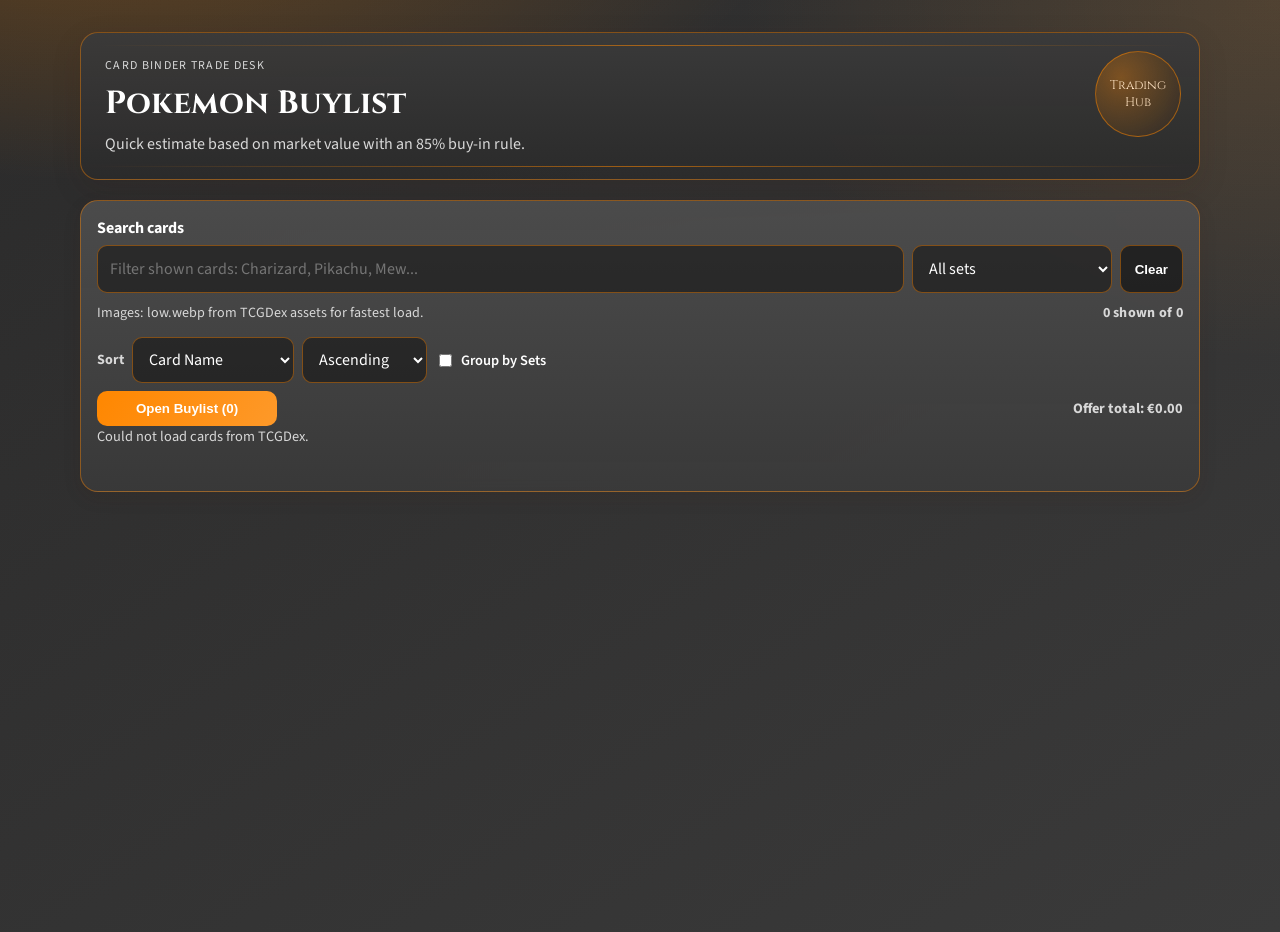
==== index.html @ 7fbfc80a "Push" ====
<!doctype html>
<html lang="en">
<head>
  <meta charset="UTF-8" />
  <meta name="viewport" content="width=device-width, initial-scale=1.0" />
  <title>Card Binder Buylist POC</title>
  <link rel="preconnect" href="https://assets.tcgdex.net" crossorigin>
  <link rel="preconnect" href="https://fonts.googleapis.com">
  <link rel="preconnect" href="https://fonts.gstatic.com" crossorigin>
  <link href="https://fonts.googleapis.com/css2?family=Cinzel:wght@500;700&family=Source+Sans+3:wght@400;600;700&display=swap" rel="stylesheet">
  <link rel="stylesheet" href="./styles.css" />
</head>
<body>
  <div class="grain"></div>
  <div class="buylist-shell" data-buylist-root data-vendor-email="vendor@example.com">
    <header class="hero">
      <p class="eyebrow">Card Binder Trade Desk</p>
      <h1>Pokemon Buylist</h1>
      <p class="hero-copy">
        Quick estimate based on market value with an 85% buy-in rule.
      </p>
      <div class="hero-seal" aria-hidden="true">Trading Hub</div>
    </header>

    <section class="panel search-panel">
      <label for="card-search" class="label">Search cards</label>
      <div class="search-row">
        <input id="card-search" type="text" placeholder="Filter shown cards: Charizard, Pikachu, Mew..." autocomplete="off" />
        <select id="set-filter" aria-label="Filter by set">
          <option value="">All sets</option>
        </select>
        <button id="clear-search" type="button" class="ghost">Clear</button>
      </div>
      <div class="row-inline">
        <p class="hint">Images: low.webp from TCGDex assets for fastest load.</p>
        <p id="catalog-count" class="hint count">0 shown of 0</p>
      </div>
      <div class="sort-row">
        <label for="sort-field" class="sr-label">Sort</label>
        <select id="sort-field" aria-label="Sort field">
          <option value="name">Card Name</option>
          <option value="dex">Pokedex Number</option>
          <option value="price">Price</option>
          <option value="set">Set Name</option>
        </select>
        <select id="sort-direction" aria-label="Sort direction">
          <option value="asc">Ascending</option>
          <option value="desc">Descending</option>
        </select>
        <label class="group-toggle" for="group-by-set">
          <input id="group-by-set" type="checkbox" />
          Group by Sets
        </label>
      </div>
      <div class="action-row">
        <button id="open-cart" type="button" class="open-cart-btn">Open Buylist (0)</button>
        <span id="quick-offer" class="quick-offer">Offer total: €0.00</span>
      </div>
      <div id="search-status" class="status" aria-live="polite"></div>
      <div id="search-results" class="results-shell" aria-live="polite"></div>
      <div id="results-sentinel" class="results-sentinel" aria-hidden="true"></div>
    </section>
  </div>

  <div id="cart-overlay" class="cart-overlay hidden"></div>
  <aside id="cart-drawer" class="cart-drawer hidden" aria-hidden="true">
    <section class="panel basket-panel">
      <div class="basket-head">
        <h2>Buylist Basket</h2>
        <div class="basket-head-actions">
          <button id="reset-basket" type="button" class="ghost">Reset</button>
          <button id="close-cart" type="button" class="ghost">Close</button>
        </div>
      </div>
      <ul id="basket-items" class="basket-items"></ul>
      <div class="summary">
        <div><span>Estimated Market</span><strong id="sum-market">€0.00</strong></div>
        <div><span>Offer (85%)</span><strong id="sum-offer">€0.00</strong></div>
      </div>
      <div class="email-panel">
        <label for="seller-name">Seller Name</label>
        <input id="seller-name" type="text" placeholder="Full name" />
        <label for="seller-email">Seller Email</label>
        <input id="seller-email" type="email" placeholder="seller@example.com" />
        <label for="offer-spec">Specification</label>
        <textarea id="offer-spec" rows="4" placeholder="Condition notes, shipping details, preferred payout, etc."></textarea>
      </div>
      <button id="submit-buylist" class="submit-btn" type="button">Generate POC Request</button>
      <button id="send-offer-email" class="submit-btn secondary" type="button">Draft Offer Email</button>
      <p id="vendor-email-note" class="hint"></p>
    </section>
  </aside>

  <template id="result-item-template">
    <li class="result-item">
      <div class="result-media">
        <img class="result-image" alt="" loading="lazy" />
        <div class="price-row">
          <span class="market"></span>
          <span class="offer"></span>
        </div>
      </div>
      <div class="result-main">
        <h3 class="result-title"></h3>
        <p class="result-meta"></p>
      </div>
      <button class="add-btn" type="button">Add</button>
    </li>
  </template>

  <script src="./app.js"></script>
</body>
</html>
---- styles.css ----
:root {
  --bg-a: #2b2b2b;
  --bg-b: #3a3a3a;
  --ink: #ffffff;
  --accent: #ff8700;
  --accent-2: #fe9929;
  --panel: rgba(58, 58, 58, 0.92);
  --line: rgba(255, 135, 0, 0.42);
  --good: #1f6a3b;
  --muted: #d8d8d8;
}

* {
  box-sizing: border-box;
}

body {
  margin: 0;
  font-family: "Source Sans 3", sans-serif;
  color: var(--ink);
  background:
    radial-gradient(1200px 500px at 10% -10%, rgba(255, 135, 0, 0.26), transparent 55%),
    radial-gradient(900px 600px at 100% 0%, rgba(255, 159, 51, 0.15), transparent 60%),
    linear-gradient(145deg, var(--bg-a), var(--bg-b));
  min-height: 100vh;
}

.grain {
  position: fixed;
  inset: 0;
  pointer-events: none;
  opacity: 0.28;
  background-image:
    radial-gradient(rgba(94, 56, 34, 0.12) 0.6px, transparent 0.6px),
    radial-gradient(rgba(94, 56, 34, 0.1) 0.4px, transparent 0.4px);
  background-size: 3px 3px, 5px 5px;
  background-position: 0 0, 1px 2px;
}

.buylist-shell {
  position: relative;
  width: min(1120px, 92vw);
  margin: 32px auto;
  display: grid;
  grid-template-columns: 1fr;
  gap: 20px;
}

.hero {
  position: relative;
  grid-column: 1 / -1;
  border: 1px solid var(--line);
  padding: 24px;
  border-radius: 18px;
  background:
    linear-gradient(180deg, rgba(58, 58, 58, 0.96), rgba(43, 43, 43, 0.94));
  box-shadow: 0 10px 30px rgba(53, 26, 12, 0.13);
}

.hero::before,
.hero::after {
  content: "";
  position: absolute;
  height: 1px;
  left: 18px;
  right: 18px;
  background: linear-gradient(90deg, transparent, rgba(255, 135, 0, 0.55), transparent);
}

.hero::before {
  top: 12px;
}

.hero::after {
  bottom: 12px;
}

.eyebrow {
  margin: 0;
  text-transform: uppercase;
  letter-spacing: 0.11em;
  color: var(--muted);
  font-size: 0.75rem;
}

h1, h2 {
  font-family: "Cinzel", serif;
  margin: 8px 0;
}

.hero-copy {
  margin: 0;
  color: var(--muted);
  max-width: 62ch;
}

.hero-seal {
  position: absolute;
  top: 18px;
  right: 18px;
  width: 86px;
  height: 86px;
  display: grid;
  place-items: center;
  border-radius: 50%;
  border: 1px solid rgba(255, 135, 0, 0.5);
  color: #ffe4c4;
  font-family: "Cinzel", serif;
  font-size: 0.78rem;
  text-align: center;
  background: radial-gradient(circle at 30% 30%, rgba(255, 135, 0, 0.35), rgba(43, 43, 43, 0.9));
}

.panel {
  border: 1px solid var(--line);
  border-radius: 18px;
  padding: 16px;
  background:
    linear-gradient(180deg, rgba(78, 78, 78, 0.92), rgba(58, 58, 58, 0.9));
  backdrop-filter: blur(6px);
  box-shadow: 0 6px 18px rgba(65, 31, 14, 0.1);
}

.label {
  display: block;
  font-weight: 700;
  margin-bottom: 6px;
}

.search-row {
  display: flex;
  gap: 8px;
  flex-wrap: wrap;
}

.row-inline {
  display: flex;
  justify-content: space-between;
  align-items: center;
  gap: 8px;
}

.sort-row {
  display: flex;
  flex-wrap: wrap;
  gap: 8px;
  align-items: center;
  margin-top: 8px;
}

.sort-row select {
  border: 1px solid var(--line);
  border-radius: 10px;
  font: inherit;
  padding: 10px 12px;
  background: rgba(25, 25, 25, 0.62);
  color: var(--ink);
}

.sr-label {
  font-size: 0.88rem;
  color: var(--muted);
  font-weight: 700;
}

.group-toggle {
  display: inline-flex;
  align-items: center;
  gap: 6px;
  color: var(--ink);
  font-weight: 600;
  font-size: 0.9rem;
}

.group-toggle input {
  width: auto;
}

.action-row {
  display: flex;
  justify-content: space-between;
  align-items: center;
  gap: 10px;
  margin-top: 8px;
}

input {
  width: 100%;
  border: 1px solid var(--line);
  border-radius: 10px;
  font: inherit;
  padding: 11px 12px;
  color: var(--ink);
  background: rgba(25, 25, 25, 0.62);
}

#card-search {
  flex: 1 1 360px;
}

#set-filter {
  min-width: 200px;
  border: 1px solid var(--line);
  border-radius: 10px;
  font: inherit;
  padding: 11px 12px;
  background: rgba(25, 25, 25, 0.62);
  color: var(--ink);
}

button {
  border: 0;
  border-radius: 10px;
  padding: 10px 14px;
  font-weight: 700;
  cursor: pointer;
  color: #fff;
  background: linear-gradient(120deg, var(--accent), var(--accent-2));
}

button.secondary {
  background: linear-gradient(120deg, #4e4e4e, #2b2b2b);
}

.open-cart-btn {
  min-width: 180px;
}

.quick-offer {
  font-size: 0.9rem;
  color: var(--muted);
  font-weight: 700;
}

button:hover {
  filter: brightness(1.06);
}

.hint {
  margin: 10px 0 6px;
  color: var(--muted);
  font-size: 0.88rem;
}

.count {
  font-weight: 700;
  letter-spacing: 0.02em;
}

.status {
  min-height: 20px;
  font-size: 0.9rem;
  color: var(--muted);
}

.results-grid,
.basket-items {
  list-style: none;
  padding: 0;
  margin: 10px 0 0;
  display: grid;
  gap: 10px;
}

.results-grid {
  grid-template-columns: repeat(auto-fill, minmax(185px, 1fr));
  gap: 12px;
}

.results-shell {
  margin-top: 10px;
}

.results-sentinel {
  height: 18px;
}

.set-group {
  margin-top: 16px;
}

.set-group:first-child {
  margin-top: 10px;
}

.set-group-title {
  margin: 0 0 8px;
  font-family: "Cinzel", serif;
  font-size: 1rem;
  color: var(--accent);
}

.result-item {
  display: flex;
  flex-direction: column;
  gap: 8px;
  border: 1px solid var(--line);
  border-radius: 14px;
  padding: 10px;
  background: rgba(68, 68, 68, 0.86);
  transition: transform 120ms ease, box-shadow 120ms ease;
}

.result-item:hover {
  transform: translateY(-1px);
  box-shadow: 0 8px 14px rgba(63, 31, 14, 0.12);
}

.result-image {
  width: 100%;
  height: 220px;
  object-fit: contain;
  border-radius: 8px;
  border: 1px solid var(--line);
  background: rgba(33, 33, 33, 0.8);
}

.result-media {
  position: relative;
}

.result-title {
  margin: 0;
  font-size: 0.96rem;
  line-height: 1.2;
}

.result-meta {
  margin: 2px 0 8px;
  color: var(--muted);
  font-size: 0.8rem;
  min-height: 30px;
}

.price-row {
  position: absolute;
  left: 8px;
  right: 8px;
  bottom: 8px;
  display: grid;
  gap: 6px;
  font-size: 0.78rem;
}

.market,
.offer {
  display: inline-block;
  padding: 5px 8px;
  border-radius: 999px;
  width: fit-content;
  background: rgba(24, 24, 24, 0.84);
  color: #ffeed8;
  backdrop-filter: blur(3px);
}

.offer {
  color: #bff3cb;
  font-weight: 700;
}

.add-btn {
  width: 100%;
  margin-top: auto;
}

.result-main {
  width: 100%;
}

.basket-head {
  display: flex;
  justify-content: space-between;
  align-items: center;
}

.basket-head-actions {
  display: flex;
  gap: 8px;
}

.cart-overlay {
  position: fixed;
  inset: 0;
  z-index: 20;
  background: rgba(26, 16, 11, 0.4);
  backdrop-filter: blur(2px);
}

.cart-drawer {
  position: fixed;
  right: 0;
  top: 0;
  bottom: 0;
  z-index: 30;
  width: min(520px, 94vw);
  padding: 18px;
  overflow-y: auto;
  background: linear-gradient(180deg, rgba(58, 58, 58, 0.98), rgba(43, 43, 43, 0.98));
  border-left: 1px solid var(--line);
  box-shadow: -12px 0 24px rgba(0, 0, 0, 0.18);
}

.hidden {
  display: none;
}

.ghost {
  color: var(--ink);
  background: rgba(22, 22, 22, 0.75);
  border: 1px solid var(--line);
}

.basket-item {
  display: grid;
  grid-template-columns: 1fr auto auto;
  gap: 8px;
  align-items: center;
  border: 1px solid var(--line);
  border-radius: 12px;
  padding: 10px;
  background: rgba(68, 68, 68, 0.86);
}

.qty {
  width: 72px;
}

.summary {
  border-top: 1px dashed var(--line);
  margin-top: 10px;
  padding-top: 10px;
  display: grid;
  gap: 6px;
}

.email-panel {
  margin-top: 12px;
  display: grid;
  gap: 6px;
}

.email-panel label {
  font-size: 0.84rem;
  color: var(--muted);
  font-weight: 700;
}

.email-panel textarea {
  width: 100%;
  border: 1px solid var(--line);
  border-radius: 10px;
  font: inherit;
  padding: 11px 12px;
  color: var(--ink);
  background: rgba(25, 25, 25, 0.62);
  resize: vertical;
}

.summary > div {
  display: flex;
  justify-content: space-between;
}

.submit-btn {
  margin-top: 12px;
  width: 100%;
  font-size: 0.98rem;
  padding-block: 12px;
  background: linear-gradient(120deg, #bd7b21, var(--accent));
}

.payload {
  margin-top: 10px;
  padding: 10px;
  border-radius: 10px;
  border: 1px solid var(--line);
  background: rgba(37, 20, 14, 0.88);
  color: #ffe6b5;
  min-height: 80px;
  font-size: 0.84rem;
  overflow: auto;
}

@media (max-width: 920px) {
  .buylist-shell {
    grid-template-columns: 1fr;
    margin: 16px auto;
  }

  .hero,
  .panel {
    border-radius: 14px;
  }

  .hero-seal {
    position: static;
    margin-top: 10px;
  }

  .result-item {
    padding: 8px;
  }

  .results-grid {
    grid-template-columns: repeat(auto-fill, minmax(150px, 1fr));
  }

  .result-image {
    height: 180px;
  }

  .action-row,
  .row-inline,
  .sort-row {
    align-items: flex-start;
    flex-direction: column;
  }

  #set-filter,
  .open-cart-btn {
    width: 100%;
  }

  .add-btn {
    width: 100%;
  }
}
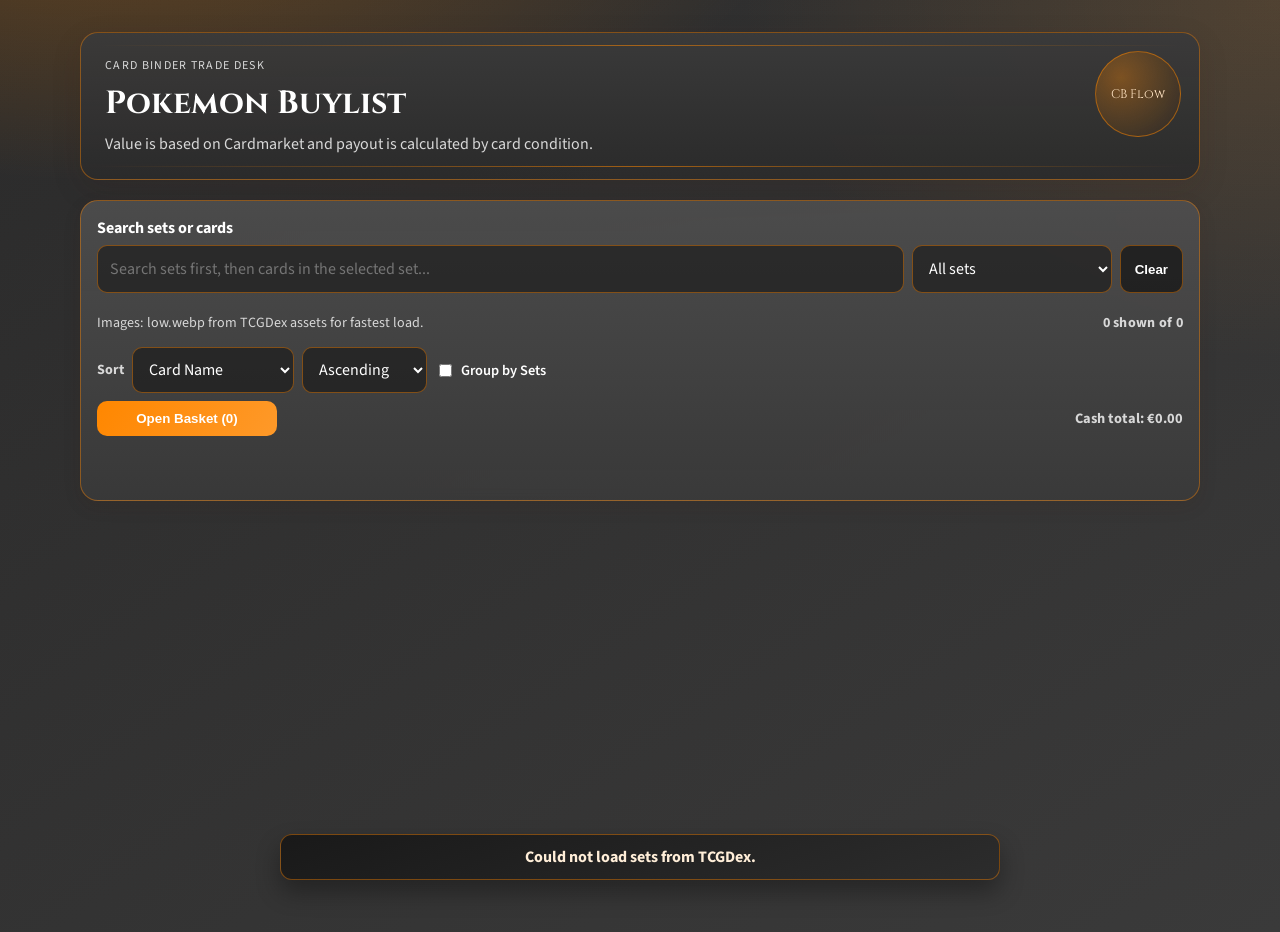
==== commit c946a1d9: "UI Update and new workflow" ====
--- a/index.html
+++ b/index.html
@@ -8,7 +8,7 @@
   <link rel="preconnect" href="https://fonts.googleapis.com">
   <link rel="preconnect" href="https://fonts.gstatic.com" crossorigin>
   <link href="https://fonts.googleapis.com/css2?family=Cinzel:wght@500;700&family=Source+Sans+3:wght@400;600;700&display=swap" rel="stylesheet">
-  <link rel="stylesheet" href="./styles.css" />
+  <link rel="stylesheet" href="./assets/css/styles.css" />
 </head>
 <body>
   <div class="grain"></div>
@@ -17,20 +17,22 @@
       <p class="eyebrow">Card Binder Trade Desk</p>
       <h1>Pokemon Buylist</h1>
       <p class="hero-copy">
-        Quick estimate based on market value with an 85% buy-in rule.
+        Value is based on Cardmarket and payout is calculated by card condition.
       </p>
-      <div class="hero-seal" aria-hidden="true">Trading Hub</div>
+      <div class="hero-seal" aria-hidden="true">CB Flow</div>
     </header>
 
     <section class="panel search-panel">
-      <label for="card-search" class="label">Search cards</label>
+      <label for="card-search" class="label">Search sets or cards</label>
       <div class="search-row">
-        <input id="card-search" type="text" placeholder="Filter shown cards: Charizard, Pikachu, Mew..." autocomplete="off" />
+        <input id="card-search" type="text" placeholder="Search sets first, then cards in the selected set..." autocomplete="off" />
         <select id="set-filter" aria-label="Filter by set">
           <option value="">All sets</option>
         </select>
         <button id="clear-search" type="button" class="ghost">Clear</button>
+        <button id="change-set" type="button" class="ghost hidden">Back to Sets</button>
       </div>
+      <div id="set-grid" class="set-grid" aria-live="polite"></div>
       <div class="row-inline">
         <p class="hint">Images: low.webp from TCGDex assets for fastest load.</p>
         <p id="catalog-count" class="hint count">0 shown of 0</p>
@@ -53,10 +55,28 @@
         </label>
       </div>
       <div class="action-row">
-        <button id="open-cart" type="button" class="open-cart-btn">Open Buylist (0)</button>
-        <span id="quick-offer" class="quick-offer">Offer total: €0.00</span>
+        <button id="open-cart" type="button" class="open-cart-btn">Open Basket (0)</button>
+        <span id="quick-offer" class="quick-offer">Cash total: €0.00</span>
       </div>
       <div id="search-status" class="status" aria-live="polite"></div>
+      <div id="loading-visual" class="loading-visual hidden" aria-live="polite" aria-busy="false">
+        <div class="loading-head">
+          <span class="loading-spinner" aria-hidden="true"></span>
+          <strong id="loading-label">Loading catalog...</strong>
+          <span id="loading-percent" class="loading-percent">0%</span>
+        </div>
+        <div class="loading-track" role="progressbar" aria-valuemin="0" aria-valuemax="100" aria-valuenow="0">
+          <div id="loading-bar" class="loading-bar"></div>
+        </div>
+        <div class="loading-skeleton-grid" aria-hidden="true">
+          <div class="loading-skeleton-card"></div>
+          <div class="loading-skeleton-card"></div>
+          <div class="loading-skeleton-card"></div>
+          <div class="loading-skeleton-card"></div>
+          <div class="loading-skeleton-card"></div>
+          <div class="loading-skeleton-card"></div>
+        </div>
+      </div>
       <div id="search-results" class="results-shell" aria-live="polite"></div>
       <div id="results-sentinel" class="results-sentinel" aria-hidden="true"></div>
     </section>
@@ -66,7 +86,7 @@
   <aside id="cart-drawer" class="cart-drawer hidden" aria-hidden="true">
     <section class="panel basket-panel">
       <div class="basket-head">
-        <h2>Buylist Basket</h2>
+        <h2>Purchase Basket</h2>
         <div class="basket-head-actions">
           <button id="reset-basket" type="button" class="ghost">Reset</button>
           <button id="close-cart" type="button" class="ghost">Close</button>
@@ -74,19 +94,23 @@
       </div>
       <ul id="basket-items" class="basket-items"></ul>
       <div class="summary">
-        <div><span>Estimated Market</span><strong id="sum-market">€0.00</strong></div>
-        <div><span>Offer (85%)</span><strong id="sum-offer">€0.00</strong></div>
+        <div><span>Estimated market value</span><strong id="sum-market">€0.00</strong></div>
+        <div><span>Condition-adjusted value</span><strong id="sum-value">€0.00</strong></div>
+        <div><span>Cash payout</span><strong id="sum-cash">€0.00</strong></div>
+        <div><span>Store credit payout</span><strong id="sum-credit">€0.00</strong></div>
       </div>
       <div class="email-panel">
-        <label for="seller-name">Seller Name</label>
+        <label for="seller-name">Customer Name</label>
         <input id="seller-name" type="text" placeholder="Full name" />
-        <label for="seller-email">Seller Email</label>
-        <input id="seller-email" type="email" placeholder="seller@example.com" />
+        <label for="seller-email">Customer Email</label>
+        <input id="seller-email" type="email" placeholder="customer@example.com" />
+        <p id="photo-requirement-note" class="hint">Upload photos directly on each basket card worth €5 or more.</p>
         <label for="offer-spec">Specification</label>
-        <textarea id="offer-spec" rows="4" placeholder="Condition notes, shipping details, preferred payout, etc."></textarea>
+        <textarea id="offer-spec" rows="4" placeholder="Condition notes, shipping details, payout preference, etc."></textarea>
       </div>
-      <button id="submit-buylist" class="submit-btn" type="button">Generate POC Request</button>
-      <button id="send-offer-email" class="submit-btn secondary" type="button">Draft Offer Email</button>
+      <div class="email-actions">
+        <button id="send-offer-email" class="submit-btn" type="button">Send Purchase Request to CB</button>
+      </div>
       <p id="vendor-email-note" class="hint"></p>
     </section>
   </aside>
@@ -108,6 +132,9 @@
     </li>
   </template>
 
-  <script src="./app.js"></script>
+  <script src="./assets/js/core/catalog-helpers.js"></script>
+  <script src="./assets/js/core/pricing.js"></script>
+  <script src="./assets/js/ui/basket-ui.js"></script>
+  <script src="./assets/js/app.js"></script>
 </body>
 </html>
--- a/assets/css/styles.css
+++ b/assets/css/styles.css
@@ -0,0 +1,845 @@
+:root {
+  --bg-a: #2b2b2b;
+  --bg-b: #3a3a3a;
+  --ink: #ffffff;
+  --accent: #ff8700;
+  --accent-2: #fe9929;
+  --panel: rgba(58, 58, 58, 0.92);
+  --line: rgba(255, 135, 0, 0.42);
+  --good: #1f6a3b;
+  --muted: #d8d8d8;
+}
+
+* {
+  box-sizing: border-box;
+}
+
+body {
+  margin: 0;
+  font-family: "Source Sans 3", sans-serif;
+  color: var(--ink);
+  background:
+    radial-gradient(1200px 500px at 10% -10%, rgba(255, 135, 0, 0.26), transparent 55%),
+    radial-gradient(900px 600px at 100% 0%, rgba(255, 159, 51, 0.15), transparent 60%),
+    linear-gradient(145deg, var(--bg-a), var(--bg-b));
+  min-height: 100vh;
+}
+
+.grain {
+  position: fixed;
+  inset: 0;
+  pointer-events: none;
+  opacity: 0.28;
+  background-image:
+    radial-gradient(rgba(94, 56, 34, 0.12) 0.6px, transparent 0.6px),
+    radial-gradient(rgba(94, 56, 34, 0.1) 0.4px, transparent 0.4px);
+  background-size: 3px 3px, 5px 5px;
+  background-position: 0 0, 1px 2px;
+}
+
+.buylist-shell {
+  position: relative;
+  width: min(1120px, 92vw);
+  margin: 32px auto;
+  display: grid;
+  grid-template-columns: 1fr;
+  gap: 20px;
+}
+
+.hero {
+  position: relative;
+  grid-column: 1 / -1;
+  border: 1px solid var(--line);
+  padding: 24px;
+  border-radius: 18px;
+  background:
+    linear-gradient(180deg, rgba(58, 58, 58, 0.96), rgba(43, 43, 43, 0.94));
+  box-shadow: 0 10px 30px rgba(53, 26, 12, 0.13);
+}
+
+.hero::before,
+.hero::after {
+  content: "";
+  position: absolute;
+  height: 1px;
+  left: 18px;
+  right: 18px;
+  background: linear-gradient(90deg, transparent, rgba(255, 135, 0, 0.55), transparent);
+}
+
+.hero::before {
+  top: 12px;
+}
+
+.hero::after {
+  bottom: 12px;
+}
+
+.eyebrow {
+  margin: 0;
+  text-transform: uppercase;
+  letter-spacing: 0.11em;
+  color: var(--muted);
+  font-size: 0.75rem;
+}
+
+h1, h2 {
+  font-family: "Cinzel", serif;
+  margin: 8px 0;
+}
+
+.hero-copy {
+  margin: 0;
+  color: var(--muted);
+  max-width: 62ch;
+}
+
+.hero-seal {
+  position: absolute;
+  top: 18px;
+  right: 18px;
+  width: 86px;
+  height: 86px;
+  display: grid;
+  place-items: center;
+  border-radius: 50%;
+  border: 1px solid rgba(255, 135, 0, 0.5);
+  color: #ffe4c4;
+  font-family: "Cinzel", serif;
+  font-size: 0.78rem;
+  text-align: center;
+  background: radial-gradient(circle at 30% 30%, rgba(255, 135, 0, 0.35), rgba(43, 43, 43, 0.9));
+}
+
+.panel {
+  border: 1px solid var(--line);
+  border-radius: 18px;
+  padding: 16px;
+  background:
+    linear-gradient(180deg, rgba(78, 78, 78, 0.92), rgba(58, 58, 58, 0.9));
+  backdrop-filter: blur(6px);
+  box-shadow: 0 6px 18px rgba(65, 31, 14, 0.1);
+}
+
+.label {
+  display: block;
+  font-weight: 700;
+  margin-bottom: 6px;
+}
+
+.search-row {
+  display: flex;
+  gap: 8px;
+  flex-wrap: wrap;
+}
+
+.set-grid {
+  margin-top: 10px;
+  display: grid;
+  grid-template-columns: repeat(auto-fill, minmax(180px, 1fr));
+  gap: 8px;
+}
+
+.set-grid-empty {
+  margin: 0;
+  grid-column: 1 / -1;
+  color: var(--muted);
+  font-size: 0.88rem;
+}
+
+.set-tile {
+  display: grid;
+  gap: 2px;
+  text-align: left;
+  padding: 10px;
+  border-radius: 12px;
+  border: 1px solid var(--line);
+  background: linear-gradient(160deg, rgba(31, 31, 31, 0.9), rgba(49, 49, 49, 0.9));
+}
+
+.set-tile-media {
+  width: 40px;
+  height: 40px;
+  display: grid;
+  place-items: center;
+  border-radius: 10px;
+  border: 1px solid rgba(255, 255, 255, 0.14);
+  background: rgba(20, 20, 20, 0.7);
+  margin-bottom: 4px;
+}
+
+.set-tile-symbol {
+  width: 28px;
+  height: 28px;
+  object-fit: contain;
+}
+
+.set-tile-fallback {
+  width: 28px;
+  height: 28px;
+  border-radius: 8px;
+  display: grid;
+  place-items: center;
+  font-size: 0.74rem;
+  font-weight: 800;
+  color: #ffd5a2;
+  background: rgba(255, 135, 0, 0.24);
+}
+
+.set-tile strong {
+  font-size: 0.9rem;
+  line-height: 1.2;
+}
+
+.set-tile small {
+  color: var(--muted);
+  font-size: 0.75rem;
+  letter-spacing: 0.02em;
+}
+
+.set-tile.active {
+  border-color: rgba(255, 176, 90, 0.8);
+  box-shadow: 0 0 0 1px rgba(255, 176, 90, 0.4), inset 0 0 0 1px rgba(255, 176, 90, 0.3);
+  background: linear-gradient(160deg, rgba(68, 42, 15, 0.95), rgba(80, 52, 24, 0.92));
+}
+
+.row-inline {
+  display: flex;
+  justify-content: space-between;
+  align-items: center;
+  gap: 8px;
+}
+
+.sort-row {
+  display: flex;
+  flex-wrap: wrap;
+  gap: 8px;
+  align-items: center;
+  margin-top: 8px;
+}
+
+.sort-row select {
+  border: 1px solid var(--line);
+  border-radius: 10px;
+  font: inherit;
+  padding: 10px 12px;
+  background: rgba(25, 25, 25, 0.62);
+  color: var(--ink);
+}
+
+.sr-label {
+  font-size: 0.88rem;
+  color: var(--muted);
+  font-weight: 700;
+}
+
+.group-toggle {
+  display: inline-flex;
+  align-items: center;
+  gap: 6px;
+  color: var(--ink);
+  font-weight: 600;
+  font-size: 0.9rem;
+}
+
+.group-toggle input {
+  width: auto;
+}
+
+.action-row {
+  display: flex;
+  justify-content: space-between;
+  align-items: center;
+  gap: 10px;
+  margin-top: 8px;
+}
+
+input {
+  width: 100%;
+  border: 1px solid var(--line);
+  border-radius: 10px;
+  font: inherit;
+  padding: 11px 12px;
+  color: var(--ink);
+  background: rgba(25, 25, 25, 0.62);
+}
+
+#card-search {
+  flex: 1 1 360px;
+}
+
+#set-filter {
+  min-width: 200px;
+  border: 1px solid var(--line);
+  border-radius: 10px;
+  font: inherit;
+  padding: 11px 12px;
+  background: rgba(25, 25, 25, 0.62);
+  color: var(--ink);
+}
+
+button {
+  border: 0;
+  border-radius: 10px;
+  padding: 10px 14px;
+  font-weight: 700;
+  cursor: pointer;
+  color: #fff;
+  background: linear-gradient(120deg, var(--accent), var(--accent-2));
+}
+
+button.secondary {
+  background: linear-gradient(120deg, #4e4e4e, #2b2b2b);
+}
+
+.open-cart-btn {
+  min-width: 180px;
+}
+
+.quick-offer {
+  font-size: 0.9rem;
+  color: var(--muted);
+  font-weight: 700;
+}
+
+button:hover {
+  filter: brightness(1.06);
+}
+
+.hint {
+  margin: 10px 0 6px;
+  color: var(--muted);
+  font-size: 0.88rem;
+}
+
+.count {
+  font-weight: 700;
+  letter-spacing: 0.02em;
+}
+
+.status {
+  min-height: 20px;
+  font-size: 0.9rem;
+  color: var(--muted);
+}
+
+.status-toast {
+  position: fixed;
+  left: 50%;
+  bottom: 20px;
+  z-index: 80;
+  transform: translate(-50%, 16px);
+  width: min(720px, calc(100vw - 24px));
+  padding: 11px 14px;
+  border: 1px solid var(--line);
+  border-radius: 12px;
+  background: linear-gradient(160deg, rgba(24, 24, 24, 0.96), rgba(44, 44, 44, 0.96));
+  color: #ffeed8;
+  box-shadow: 0 12px 24px rgba(0, 0, 0, 0.32);
+  font-weight: 700;
+  text-align: center;
+  opacity: 0;
+  transition: opacity 160ms ease, transform 160ms ease;
+  pointer-events: none;
+}
+
+.status-toast.visible {
+  opacity: 1;
+  transform: translate(-50%, 0);
+}
+
+.loading-visual {
+  margin-top: 10px;
+  padding: 12px;
+  border: 1px solid var(--line);
+  border-radius: 12px;
+  background: rgba(32, 32, 32, 0.72);
+}
+
+.loading-head {
+  display: grid;
+  grid-template-columns: auto 1fr auto;
+  align-items: center;
+  gap: 10px;
+  font-size: 0.9rem;
+  color: var(--muted);
+}
+
+.loading-spinner {
+  width: 14px;
+  height: 14px;
+  border-radius: 50%;
+  border: 2px solid rgba(255, 135, 0, 0.25);
+  border-top-color: var(--accent);
+  animation: spin-loader 800ms linear infinite;
+}
+
+.loading-percent {
+  font-weight: 700;
+  color: #ffeed8;
+  min-width: 40px;
+  text-align: right;
+}
+
+.loading-track {
+  margin-top: 8px;
+  height: 8px;
+  border-radius: 999px;
+  overflow: hidden;
+  background: rgba(255, 255, 255, 0.09);
+}
+
+.loading-bar {
+  width: 0%;
+  height: 100%;
+  background: linear-gradient(120deg, var(--accent), var(--accent-2));
+  transition: width 220ms ease;
+}
+
+.loading-skeleton-grid {
+  margin-top: 12px;
+  display: grid;
+  grid-template-columns: repeat(auto-fill, minmax(160px, 1fr));
+  gap: 10px;
+}
+
+.loading-skeleton-card {
+  height: 182px;
+  border-radius: 12px;
+  border: 1px solid rgba(255, 255, 255, 0.08);
+  background:
+    linear-gradient(110deg, rgba(255, 255, 255, 0.05) 8%, rgba(255, 255, 255, 0.14) 18%, rgba(255, 255, 255, 0.05) 33%),
+    rgba(60, 60, 60, 0.62);
+  background-size: 250% 100%;
+  animation: shimmer-loader 1.35s linear infinite;
+}
+
+.results-shell.loading-active {
+  opacity: 0.4;
+}
+
+@keyframes spin-loader {
+  to {
+    transform: rotate(360deg);
+  }
+}
+
+@keyframes shimmer-loader {
+  to {
+    background-position-x: -250%;
+  }
+}
+
+.results-grid,
+.basket-items {
+  list-style: none;
+  padding: 0;
+  margin: 10px 0 0;
+  display: grid;
+  gap: 10px;
+}
+
+.results-grid {
+  grid-template-columns: repeat(auto-fill, minmax(185px, 1fr));
+  gap: 12px;
+}
+
+.results-shell {
+  margin-top: 10px;
+}
+
+.results-sentinel {
+  height: 18px;
+}
+
+.set-group {
+  margin-top: 16px;
+}
+
+.set-group:first-child {
+  margin-top: 10px;
+}
+
+.set-group-title {
+  margin: 0 0 8px;
+  font-family: "Cinzel", serif;
+  font-size: 1rem;
+  color: var(--accent);
+}
+
+.result-item {
+  display: flex;
+  flex-direction: column;
+  gap: 8px;
+  border: 1px solid var(--line);
+  border-radius: 14px;
+  padding: 10px;
+  background: rgba(68, 68, 68, 0.86);
+  transition: transform 120ms ease, box-shadow 120ms ease;
+}
+
+.result-item:hover {
+  transform: translateY(-1px);
+  box-shadow: 0 8px 14px rgba(63, 31, 14, 0.12);
+}
+
+.result-image {
+  width: 100%;
+  height: 220px;
+  object-fit: contain;
+  border-radius: 8px;
+  border: 1px solid var(--line);
+  background: rgba(33, 33, 33, 0.8);
+}
+
+.result-media {
+  position: relative;
+}
+
+.result-title {
+  margin: 0;
+  font-size: 0.96rem;
+  line-height: 1.2;
+}
+
+.result-meta {
+  margin: 2px 0 8px;
+  color: var(--muted);
+  font-size: 0.8rem;
+  min-height: 30px;
+}
+
+.price-row {
+  position: absolute;
+  left: 8px;
+  right: 8px;
+  bottom: 8px;
+  display: grid;
+  gap: 6px;
+  font-size: 0.78rem;
+}
+
+.market,
+.offer {
+  display: inline-block;
+  padding: 5px 8px;
+  border-radius: 999px;
+  width: fit-content;
+  background: rgba(24, 24, 24, 0.84);
+  color: #ffeed8;
+  backdrop-filter: blur(3px);
+}
+
+.offer {
+  color: #bff3cb;
+  font-weight: 700;
+}
+
+.add-btn {
+  width: 100%;
+  margin-top: auto;
+}
+
+.result-main {
+  width: 100%;
+}
+
+.basket-head {
+  display: flex;
+  justify-content: space-between;
+  align-items: center;
+}
+
+.basket-head-actions {
+  display: flex;
+  gap: 8px;
+}
+
+.cart-overlay {
+  position: fixed;
+  inset: 0;
+  z-index: 20;
+  background: rgba(26, 16, 11, 0.4);
+  backdrop-filter: blur(2px);
+}
+
+.cart-drawer {
+  position: fixed;
+  right: 0;
+  top: 0;
+  bottom: 0;
+  z-index: 30;
+  width: min(520px, 94vw);
+  padding: 18px;
+  overflow-y: auto;
+  background: linear-gradient(180deg, rgba(58, 58, 58, 0.98), rgba(43, 43, 43, 0.98));
+  border-left: 1px solid var(--line);
+  box-shadow: -12px 0 24px rgba(0, 0, 0, 0.18);
+}
+
+.hidden {
+  display: none;
+}
+
+.ghost {
+  color: var(--ink);
+  background: rgba(22, 22, 22, 0.75);
+  border: 1px solid var(--line);
+}
+
+.basket-item {
+  display: grid;
+  grid-template-columns: 1fr minmax(120px, 150px) auto auto;
+  gap: 8px;
+  align-items: center;
+  border: 1px solid var(--line);
+  border-radius: 12px;
+  padding: 10px;
+  background: rgba(68, 68, 68, 0.86);
+}
+
+.condition-select {
+  width: 100%;
+  border: 1px solid var(--line);
+  border-radius: 10px;
+  font: inherit;
+  padding: 8px 10px;
+  color: var(--ink);
+  background: rgba(25, 25, 25, 0.62);
+}
+
+.condition-cell {
+  display: flex;
+  align-items: center;
+  gap: 6px;
+}
+
+.defects-help-btn {
+  width: 28px;
+  min-width: 28px;
+  height: 28px;
+  padding: 0;
+  border-radius: 999px;
+  font-weight: 800;
+  line-height: 1;
+}
+
+.condition-modal-overlay {
+  position: fixed;
+  inset: 0;
+  z-index: 60;
+  display: grid;
+  place-items: center;
+  padding: 16px;
+  background: rgba(16, 10, 7, 0.7);
+  backdrop-filter: blur(2px);
+}
+
+.condition-modal {
+  width: min(900px, 96vw);
+  max-height: 86vh;
+  overflow: auto;
+  border: 1px solid var(--line);
+  border-radius: 14px;
+  background: linear-gradient(180deg, rgba(60, 60, 60, 0.98), rgba(35, 35, 35, 0.98));
+  box-shadow: 0 16px 32px rgba(0, 0, 0, 0.35);
+  padding: 12px;
+}
+
+.condition-modal-head {
+  display: flex;
+  justify-content: space-between;
+  align-items: center;
+  gap: 8px;
+}
+
+.condition-modal-head h3 {
+  margin: 0;
+}
+
+.condition-modal-close {
+  padding: 7px 10px;
+}
+
+.condition-modal-table-wrap {
+  margin-top: 10px;
+  overflow-x: auto;
+}
+
+.condition-modal-table {
+  width: 100%;
+  border-collapse: collapse;
+  min-width: 620px;
+}
+
+.condition-modal-table th,
+.condition-modal-table td {
+  border: 1px solid rgba(255, 255, 255, 0.14);
+  padding: 8px;
+  text-align: left;
+  font-size: 0.86rem;
+}
+
+.condition-modal-table th {
+  color: #ffe0b6;
+  background: rgba(255, 135, 0, 0.2);
+}
+
+.condition-modal-table tr.active {
+  background: rgba(255, 135, 0, 0.22);
+}
+
+.condition-modal-focus {
+  margin: 10px 0 0;
+  color: var(--muted);
+  font-size: 0.88rem;
+}
+
+.basket-main {
+  min-width: 0;
+}
+
+.basket-photo-row {
+  margin-top: 8px;
+  display: flex;
+  flex-wrap: wrap;
+  gap: 6px;
+  align-items: center;
+}
+
+.basket-photo-input {
+  display: none;
+}
+
+.basket-photo-btn {
+  padding: 6px 10px;
+  font-size: 0.8rem;
+}
+
+.basket-photo-meta {
+  color: var(--muted);
+  font-size: 0.76rem;
+}
+
+.qty {
+  width: 72px;
+}
+
+.summary {
+  border-top: 1px dashed var(--line);
+  margin-top: 10px;
+  padding-top: 10px;
+  display: grid;
+  gap: 6px;
+}
+
+.email-panel {
+  margin-top: 12px;
+  display: grid;
+  gap: 6px;
+}
+
+.email-panel label {
+  font-size: 0.84rem;
+  color: var(--muted);
+  font-weight: 700;
+}
+
+.email-panel textarea {
+  width: 100%;
+  border: 1px solid var(--line);
+  border-radius: 10px;
+  font: inherit;
+  padding: 11px 12px;
+  color: var(--ink);
+  background: rgba(25, 25, 25, 0.62);
+  resize: vertical;
+}
+
+.email-actions {
+  margin-top: 12px;
+  display: grid;
+  gap: 8px;
+}
+
+.summary > div {
+  display: flex;
+  justify-content: space-between;
+}
+
+.submit-btn {
+  margin-top: 12px;
+  width: 100%;
+  font-size: 0.98rem;
+  padding-block: 12px;
+  background: linear-gradient(120deg, #bd7b21, var(--accent));
+}
+
+.payload {
+  margin-top: 10px;
+  padding: 10px;
+  border-radius: 10px;
+  border: 1px solid var(--line);
+  background: rgba(37, 20, 14, 0.88);
+  color: #ffe6b5;
+  min-height: 80px;
+  font-size: 0.84rem;
+  overflow: auto;
+}
+
+@media (max-width: 920px) {
+  .buylist-shell {
+    grid-template-columns: 1fr;
+    margin: 16px auto;
+  }
+
+  .hero,
+  .panel {
+    border-radius: 14px;
+  }
+
+  .hero-seal {
+    position: static;
+    margin-top: 10px;
+  }
+
+  .result-item {
+    padding: 8px;
+  }
+
+  .results-grid {
+    grid-template-columns: repeat(auto-fill, minmax(150px, 1fr));
+  }
+
+  .result-image {
+    height: 180px;
+  }
+
+  .action-row,
+  .row-inline,
+  .sort-row {
+    align-items: flex-start;
+    flex-direction: column;
+  }
+
+  #set-filter,
+  .open-cart-btn {
+    width: 100%;
+  }
+
+  .set-grid {
+    grid-template-columns: repeat(auto-fill, minmax(140px, 1fr));
+  }
+
+  .add-btn {
+    width: 100%;
+  }
+
+  .basket-item {
+    grid-template-columns: 1fr;
+  }
+
+  .qty {
+    width: 100%;
+  }
+}
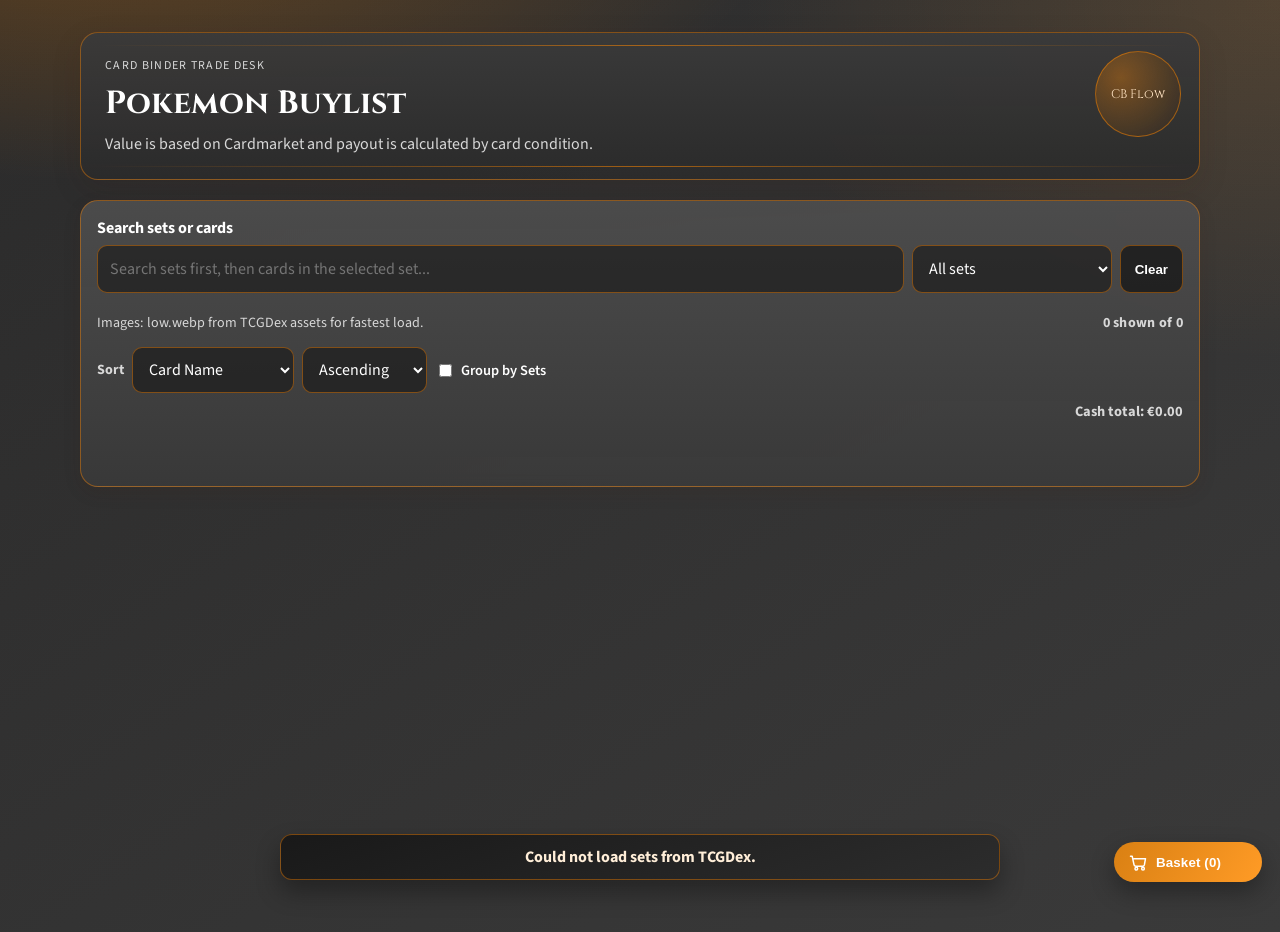
==== commit 7d52ba9e: "UI Update" ====
--- a/index.html
+++ b/index.html
@@ -37,7 +37,7 @@
         <p class="hint">Images: low.webp from TCGDex assets for fastest load.</p>
         <p id="catalog-count" class="hint count">0 shown of 0</p>
       </div>
-      <div class="sort-row">
+      <div id="card-sort-row" class="sort-row">
         <label for="sort-field" class="sr-label">Sort</label>
         <select id="sort-field" aria-label="Sort field">
           <option value="name">Card Name</option>
@@ -55,7 +55,6 @@
         </label>
       </div>
       <div class="action-row">
-        <button id="open-cart" type="button" class="open-cart-btn">Open Basket (0)</button>
         <span id="quick-offer" class="quick-offer">Cash total: €0.00</span>
       </div>
       <div id="search-status" class="status" aria-live="polite"></div>
@@ -115,6 +114,17 @@
     </section>
   </aside>
 
+    <button id="open-cart" type="button" class="floating-cart-btn" aria-label="Open basket">
+      <span class="floating-cart-icon" aria-hidden="true">
+        <svg viewBox="0 0 24 24" focusable="false">
+          <path d="M3 5h2l2.2 10.2A2 2 0 0 0 9.16 17h8.55a2 2 0 0 0 1.95-1.55L21 8H7.1"></path>
+          <circle cx="10" cy="20" r="1.6"></circle>
+          <circle cx="18" cy="20" r="1.6"></circle>
+        </svg>
+      </span>
+      <span class="floating-cart-label">Basket (0)</span>
+    </button>
+
   <template id="result-item-template">
     <li class="result-item">
       <div class="result-media">
--- a/assets/css/styles.css
+++ b/assets/css/styles.css
@@ -248,7 +248,7 @@
 
 .action-row {
   display: flex;
-  justify-content: space-between;
+  justify-content: flex-end;
   align-items: center;
   gap: 10px;
   margin-top: 8px;
@@ -294,6 +294,47 @@
 
 .open-cart-btn {
   min-width: 180px;
+}
+
+.floating-cart-btn {
+  position: fixed;
+  right: 18px;
+  bottom: 18px;
+  z-index: 40;
+  min-width: 148px;
+  display: inline-flex;
+  align-items: center;
+  gap: 8px;
+  border-radius: 999px;
+  padding: 10px 14px;
+  box-shadow: 0 10px 24px rgba(0, 0, 0, 0.32);
+  background: linear-gradient(120deg, #d98013, #ff9b26);
+}
+
+.floating-cart-btn:hover {
+  transform: translateY(-1px);
+}
+
+.floating-cart-icon {
+  width: 20px;
+  height: 20px;
+  display: inline-grid;
+  place-items: center;
+}
+
+.floating-cart-icon svg {
+  width: 20px;
+  height: 20px;
+  fill: none;
+  stroke: #fff;
+  stroke-width: 1.8;
+  stroke-linecap: round;
+  stroke-linejoin: round;
+}
+
+.floating-cart-label {
+  font-weight: 800;
+  letter-spacing: 0.01em;
 }
 
 .quick-offer {
@@ -827,6 +868,17 @@
     width: 100%;
   }
 
+  .floating-cart-btn {
+    right: 12px;
+    bottom: 12px;
+    min-width: 0;
+    padding: 10px 12px;
+  }
+
+  .floating-cart-label {
+    font-size: 0.9rem;
+  }
+
   .set-grid {
     grid-template-columns: repeat(auto-fill, minmax(140px, 1fr));
   }
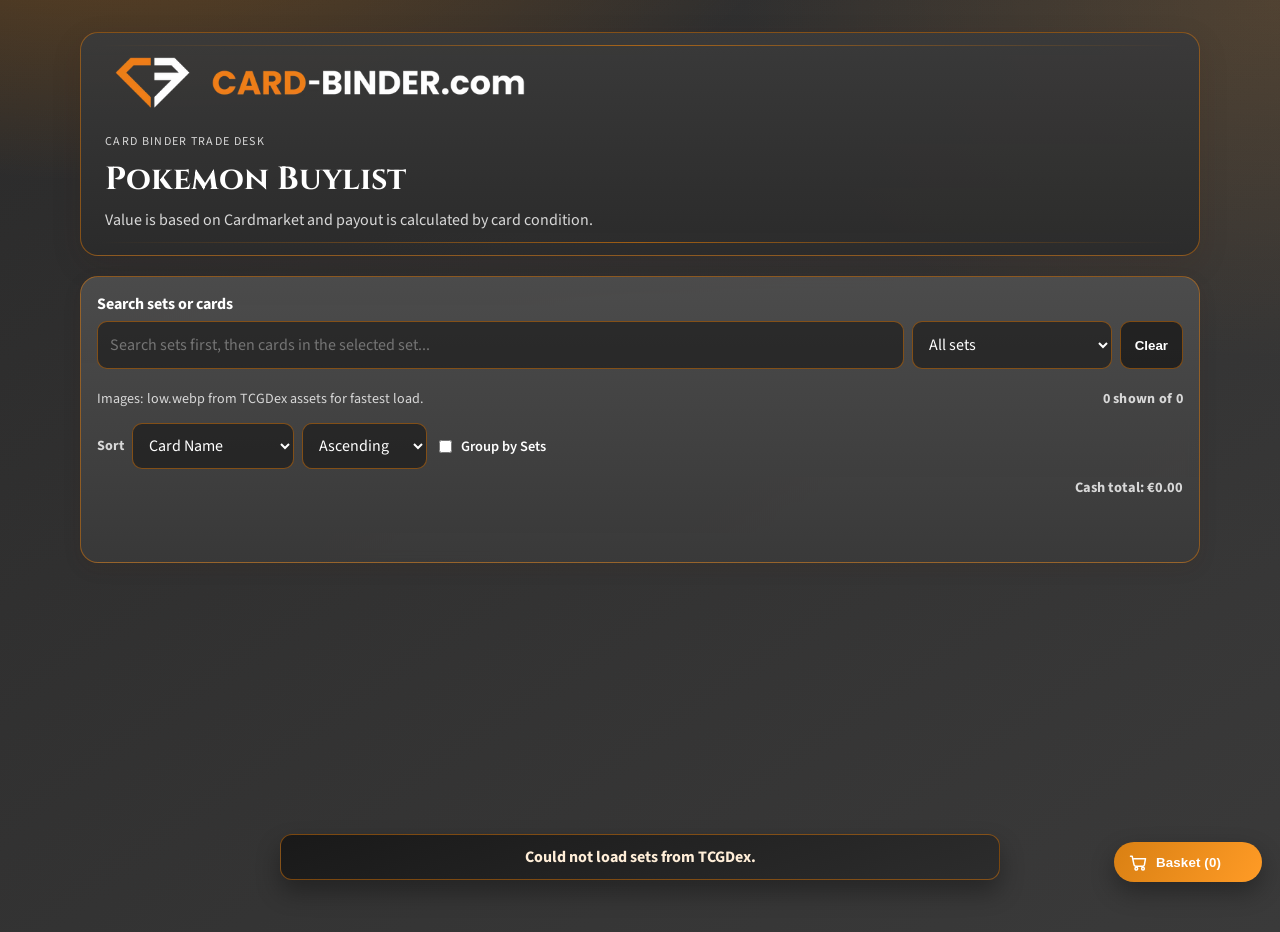
==== commit 7d6dbe23: "PDF generation" ====
--- a/index.html
+++ b/index.html
@@ -14,12 +14,12 @@
   <div class="grain"></div>
   <div class="buylist-shell" data-buylist-root data-vendor-email="vendor@example.com">
     <header class="hero">
+      <img class="brand-logo" src="./assets/card-binder-logo.avif" alt="Card-Binder.com" />
       <p class="eyebrow">Card Binder Trade Desk</p>
       <h1>Pokemon Buylist</h1>
       <p class="hero-copy">
         Value is based on Cardmarket and payout is calculated by card condition.
       </p>
-      <div class="hero-seal" aria-hidden="true">CB Flow</div>
     </header>
 
     <section class="panel search-panel">
@@ -58,7 +58,7 @@
         <span id="quick-offer" class="quick-offer">Cash total: €0.00</span>
       </div>
       <div id="search-status" class="status" aria-live="polite"></div>
-      <div id="loading-visual" class="loading-visual hidden" aria-live="polite" aria-busy="false">
+      <div id="loading-visual" class="loading-visual" aria-live="polite" aria-busy="true">
         <div class="loading-head">
           <span class="loading-spinner" aria-hidden="true"></span>
           <strong id="loading-label">Loading catalog...</strong>
@@ -109,6 +109,7 @@
       </div>
       <div class="email-actions">
         <button id="send-offer-email" class="submit-btn" type="button">Send Purchase Request to CB</button>
+        <button id="generate-pdf-report" class="ghost" type="button">Generate PDF Report</button>
       </div>
       <p id="vendor-email-note" class="hint"></p>
     </section>
@@ -142,6 +143,7 @@
     </li>
   </template>
 
+  <script type="module" src="./assets/js/tcgdx-client.js"></script>
   <script src="./assets/js/core/catalog-helpers.js"></script>
   <script src="./assets/js/core/pricing.js"></script>
   <script src="./assets/js/ui/basket-ui.js"></script>
--- a/assets/css/styles.css
+++ b/assets/css/styles.css
@@ -55,6 +55,13 @@
   background:
     linear-gradient(180deg, rgba(58, 58, 58, 0.96), rgba(43, 43, 43, 0.94));
   box-shadow: 0 10px 30px rgba(53, 26, 12, 0.13);
+}
+
+.brand-logo {
+  display: block;
+  width: min(430px, 82vw);
+  height: auto;
+  margin: 0 0 22px;
 }
 
 .hero::before,
@@ -803,6 +810,26 @@
   gap: 8px;
 }
 
+.offer-report-legal {
+  margin-top: 12px;
+  padding-top: 12px;
+  border-top: 1px dashed var(--line);
+  color: var(--muted);
+  font-size: 0.8rem;
+}
+
+.offer-report-signature {
+  margin-top: 18px;
+  display: grid;
+  gap: 8px;
+}
+
+.offer-report-signature-line {
+  border-bottom: 1px solid currentColor;
+  min-height: 24px;
+  opacity: 0.8;
+}
+
 .summary > div {
   display: flex;
   justify-content: space-between;
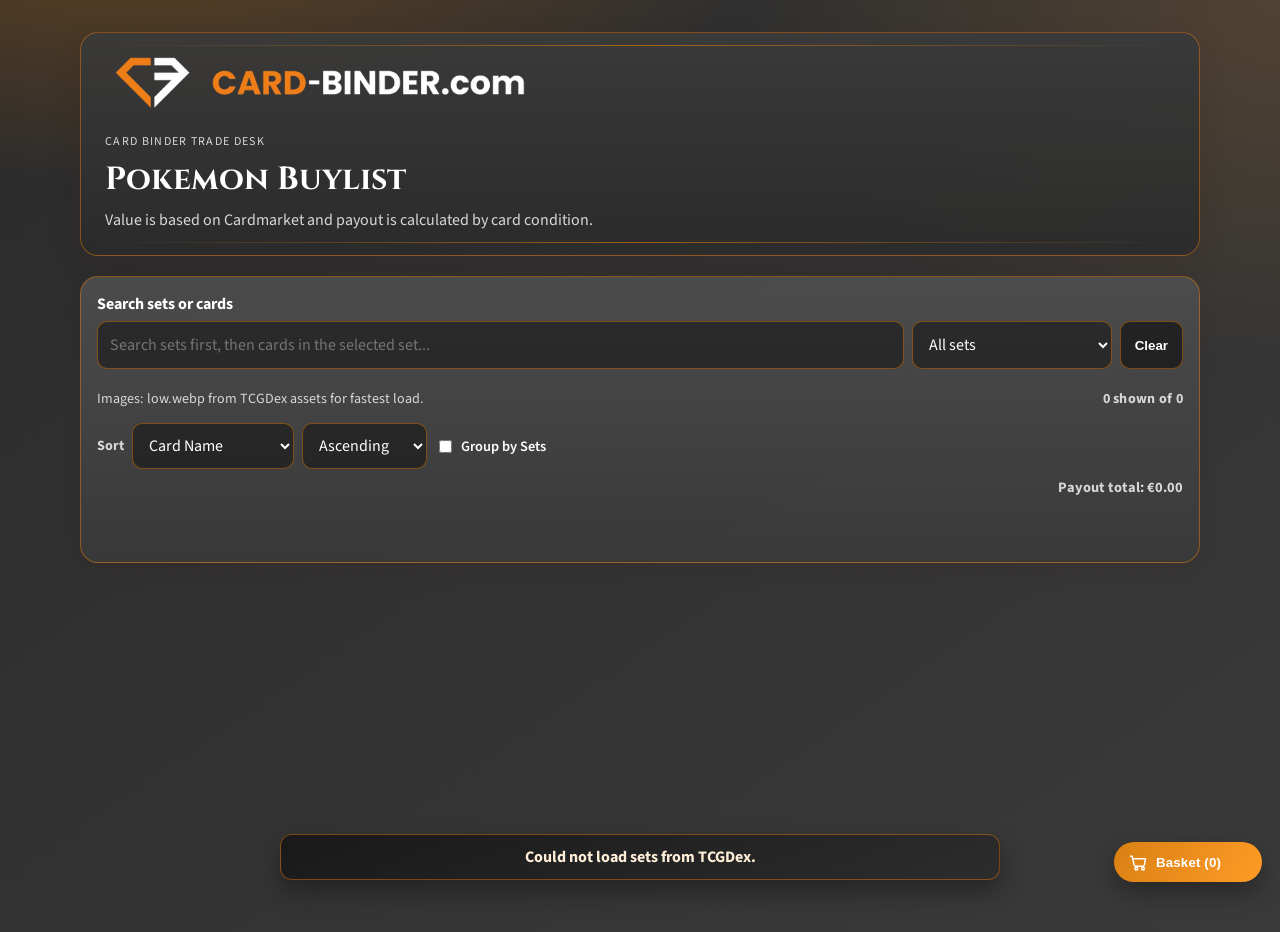
==== commit 18a4cc1d: "Show one payment option in the PDF and add a reference ID - Add a Payment Option selector (Payout or" ====
--- a/index.html
+++ b/index.html
@@ -55,7 +55,7 @@
         </label>
       </div>
       <div class="action-row">
-        <span id="quick-offer" class="quick-offer">Cash total: €0.00</span>
+        <span id="quick-offer" class="quick-offer">Payout total: €0.00</span>
       </div>
       <div id="search-status" class="status" aria-live="polite"></div>
       <div id="loading-visual" class="loading-visual" aria-live="polite" aria-busy="true">
@@ -95,7 +95,7 @@
       <div class="summary">
         <div><span>Estimated market value</span><strong id="sum-market">€0.00</strong></div>
         <div><span>Condition-adjusted value</span><strong id="sum-value">€0.00</strong></div>
-        <div><span>Cash payout</span><strong id="sum-cash">€0.00</strong></div>
+        <div><span>Payout</span><strong id="sum-cash">€0.00</strong></div>
         <div><span>Store credit payout</span><strong id="sum-credit">€0.00</strong></div>
       </div>
       <div class="email-panel">
@@ -103,6 +103,11 @@
         <input id="seller-name" type="text" placeholder="Full name" />
         <label for="seller-email">Customer Email</label>
         <input id="seller-email" type="email" placeholder="customer@example.com" />
+        <label for="payout-method">Payment Option</label>
+        <select id="payout-method">
+          <option value="cash">Payout</option>
+          <option value="credit">Store Credit</option>
+        </select>
         <p id="photo-requirement-note" class="hint">Upload photos directly on each basket card worth €5 or more.</p>
         <label for="offer-spec">Specification</label>
         <textarea id="offer-spec" rows="4" placeholder="Condition notes, shipping details, payout preference, etc."></textarea>
--- a/assets/css/styles.css
+++ b/assets/css/styles.css
@@ -804,6 +804,16 @@
   resize: vertical;
 }
 
+.email-panel select {
+  width: 100%;
+  border: 1px solid var(--line);
+  border-radius: 10px;
+  font: inherit;
+  padding: 11px 12px;
+  color: var(--ink);
+  background: rgba(25, 25, 25, 0.62);
+}
+
 .email-actions {
   margin-top: 12px;
   display: grid;
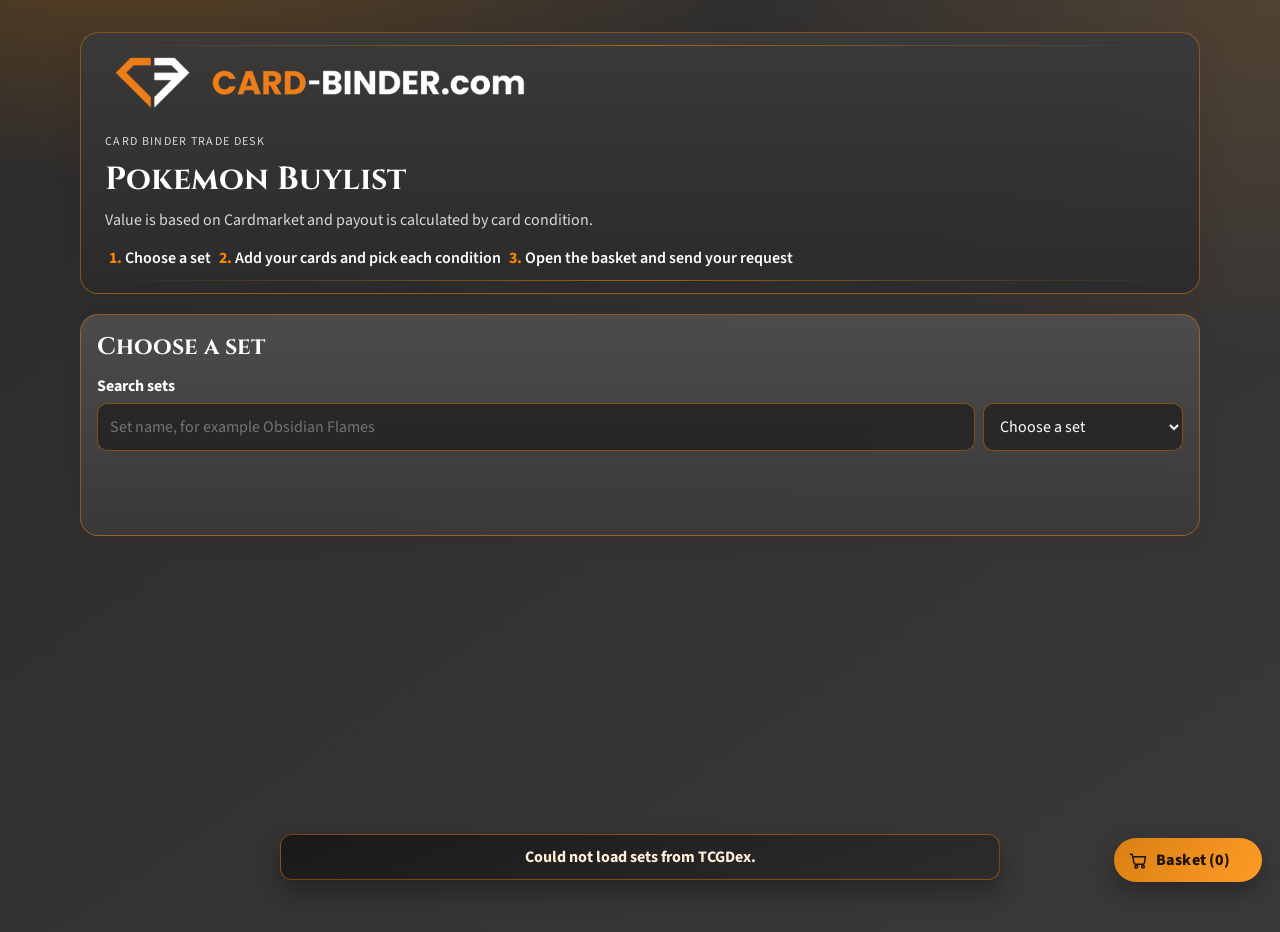
==== commit 4c951a88: "Simplify the buylist UI and fix card pricing - Clearer home page, headings and dropdowns; remove con" ====
--- a/index.html
+++ b/index.html
@@ -20,42 +20,41 @@
       <p class="hero-copy">
         Value is based on Cardmarket and payout is calculated by card condition.
       </p>
+      <ol id="how-steps" class="how-steps">
+        <li>Choose a set</li>
+        <li>Add your cards and pick each condition</li>
+        <li>Open the basket and send your request</li>
+      </ol>
     </header>
 
     <section class="panel search-panel">
-      <label for="card-search" class="label">Search sets or cards</label>
+      <h2 id="view-title" class="view-title">Choose a set</h2>
+      <label id="search-label" for="card-search" class="label">Search sets</label>
       <div class="search-row">
-        <input id="card-search" type="text" placeholder="Search sets first, then cards in the selected set..." autocomplete="off" />
-        <select id="set-filter" aria-label="Filter by set">
-          <option value="">All sets</option>
+        <input id="card-search" type="search" placeholder="Set name, for example Obsidian Flames" autocomplete="off" />
+        <select id="set-filter" aria-label="Choose a set">
+          <option value="">Choose a set</option>
         </select>
-        <button id="clear-search" type="button" class="ghost">Clear</button>
-        <button id="change-set" type="button" class="ghost hidden">Back to Sets</button>
+        <button id="clear-search" type="button" class="ghost hidden">Clear search</button>
+        <button id="change-set" type="button" class="ghost hidden">Back to all sets</button>
       </div>
       <div id="set-grid" class="set-grid" aria-live="polite"></div>
-      <div class="row-inline">
-        <p class="hint">Images: low.webp from TCGDex assets for fastest load.</p>
-        <p id="catalog-count" class="hint count">0 shown of 0</p>
-      </div>
-      <div id="card-sort-row" class="sort-row">
-        <label for="sort-field" class="sr-label">Sort</label>
-        <select id="sort-field" aria-label="Sort field">
-          <option value="name">Card Name</option>
-          <option value="dex">Pokedex Number</option>
-          <option value="price">Price</option>
-          <option value="set">Set Name</option>
+      <p id="catalog-count" class="hint count"></p>
+      <div id="card-sort-row" class="sort-row hidden">
+        <label for="sort-field" class="sr-label">Sort by</label>
+        <select id="sort-field">
+          <option value="name:asc">Name (A to Z)</option>
+          <option value="name:desc">Name (Z to A)</option>
+          <option value="price:desc">Price (high to low)</option>
+          <option value="price:asc">Price (low to high)</option>
+          <option value="number:asc">Card number (low to high)</option>
+          <option value="number:desc">Card number (high to low)</option>
+          <option value="dex:asc">Pokedex number (low to high)</option>
+          <option value="dex:desc">Pokedex number (high to low)</option>
         </select>
-        <select id="sort-direction" aria-label="Sort direction">
-          <option value="asc">Ascending</option>
-          <option value="desc">Descending</option>
-        </select>
-        <label class="group-toggle" for="group-by-set">
-          <input id="group-by-set" type="checkbox" />
-          Group by Sets
-        </label>
       </div>
       <div class="action-row">
-        <span id="quick-offer" class="quick-offer">Payout total: €0.00</span>
+        <span id="quick-offer" class="quick-offer hidden">Payout total: €0.00</span>
       </div>
       <div id="search-status" class="status" aria-live="polite"></div>
       <div id="loading-visual" class="loading-visual" aria-live="polite" aria-busy="true">
@@ -82,7 +81,7 @@
   </div>
 
   <div id="cart-overlay" class="cart-overlay hidden"></div>
-  <aside id="cart-drawer" class="cart-drawer hidden" aria-hidden="true">
+  <aside id="cart-drawer" class="cart-drawer hidden" role="dialog" aria-modal="true" aria-label="Purchase basket" aria-hidden="true">
     <section class="panel basket-panel">
       <div class="basket-head">
         <h2>Purchase Basket</h2>
@@ -91,12 +90,11 @@
           <button id="close-cart" type="button" class="ghost">Close</button>
         </div>
       </div>
+      <p id="basket-empty" class="hint">Your basket is empty. Choose a set and add your cards.</p>
       <ul id="basket-items" class="basket-items"></ul>
       <div class="summary">
-        <div><span>Estimated market value</span><strong id="sum-market">€0.00</strong></div>
         <div><span>Condition-adjusted value</span><strong id="sum-value">€0.00</strong></div>
-        <div><span>Payout</span><strong id="sum-cash">€0.00</strong></div>
-        <div><span>Store credit payout</span><strong id="sum-credit">€0.00</strong></div>
+        <div><span id="sum-payout-label">Payout</span><strong id="sum-payout">€0.00</strong></div>
       </div>
       <div class="email-panel">
         <label for="seller-name">Customer Name</label>
@@ -109,13 +107,14 @@
           <option value="credit">Store Credit</option>
         </select>
         <p id="photo-requirement-note" class="hint">Upload photos directly on each basket card worth €5 or more.</p>
-        <label for="offer-spec">Specification</label>
-        <textarea id="offer-spec" rows="4" placeholder="Condition notes, shipping details, payout preference, etc."></textarea>
+        <label for="offer-spec">Notes (optional)</label>
+        <textarea id="offer-spec" rows="4" placeholder="Condition notes, shipping details, etc."></textarea>
       </div>
       <div class="email-actions">
         <button id="send-offer-email" class="submit-btn" type="button">Send Purchase Request to CB</button>
         <button id="generate-pdf-report" class="ghost" type="button">Generate PDF Report</button>
       </div>
+      <p id="attach-reminder" class="hint hidden"></p>
       <p id="vendor-email-note" class="hint"></p>
     </section>
   </aside>
@@ -136,7 +135,6 @@
       <div class="result-media">
         <img class="result-image" alt="" loading="lazy" />
         <div class="price-row">
-          <span class="market"></span>
           <span class="offer"></span>
         </div>
       </div>
--- a/assets/css/styles.css
+++ b/assets/css/styles.css
@@ -4,6 +4,7 @@
   --ink: #ffffff;
   --accent: #ff8700;
   --accent-2: #fe9929;
+  --on-accent: #1f1200;
   --panel: rgba(58, 58, 58, 0.92);
   --line: rgba(255, 135, 0, 0.42);
   --good: #1f6a3b;
@@ -44,6 +45,7 @@
   display: grid;
   grid-template-columns: 1fr;
   gap: 20px;
+  padding-bottom: 64px;
 }
 
 .hero {
@@ -101,23 +103,6 @@
   max-width: 62ch;
 }
 
-.hero-seal {
-  position: absolute;
-  top: 18px;
-  right: 18px;
-  width: 86px;
-  height: 86px;
-  display: grid;
-  place-items: center;
-  border-radius: 50%;
-  border: 1px solid rgba(255, 135, 0, 0.5);
-  color: #ffe4c4;
-  font-family: "Cinzel", serif;
-  font-size: 0.78rem;
-  text-align: center;
-  background: radial-gradient(circle at 30% 30%, rgba(255, 135, 0, 0.35), rgba(43, 43, 43, 0.9));
-}
-
 .panel {
   border: 1px solid var(--line);
   border-radius: 18px;
@@ -128,6 +113,24 @@
   box-shadow: 0 6px 18px rgba(65, 31, 14, 0.1);
 }
 
+.how-steps {
+  display: flex;
+  flex-wrap: wrap;
+  gap: 8px 24px;
+  margin: 16px 0 0;
+  padding-left: 20px;
+  font-weight: 600;
+}
+
+.how-steps li::marker {
+  color: var(--accent);
+  font-weight: 700;
+}
+
+.view-title {
+  margin: 0 0 12px;
+}
+
 .label {
   display: block;
   font-weight: 700;
@@ -198,25 +201,12 @@
   line-height: 1.2;
 }
 
-.set-tile small {
-  color: var(--muted);
-  font-size: 0.75rem;
-  letter-spacing: 0.02em;
-}
-
 .set-tile.active {
   border-color: rgba(255, 176, 90, 0.8);
   box-shadow: 0 0 0 1px rgba(255, 176, 90, 0.4), inset 0 0 0 1px rgba(255, 176, 90, 0.3);
   background: linear-gradient(160deg, rgba(68, 42, 15, 0.95), rgba(80, 52, 24, 0.92));
 }
 
-.row-inline {
-  display: flex;
-  justify-content: space-between;
-  align-items: center;
-  gap: 8px;
-}
-
 .sort-row {
   display: flex;
   flex-wrap: wrap;
@@ -225,32 +215,10 @@
   margin-top: 8px;
 }
 
-.sort-row select {
-  border: 1px solid var(--line);
-  border-radius: 10px;
-  font: inherit;
-  padding: 10px 12px;
-  background: rgba(25, 25, 25, 0.62);
-  color: var(--ink);
-}
-
 .sr-label {
   font-size: 0.88rem;
   color: var(--muted);
   font-weight: 700;
-}
-
-.group-toggle {
-  display: inline-flex;
-  align-items: center;
-  gap: 6px;
-  color: var(--ink);
-  font-weight: 600;
-  font-size: 0.9rem;
-}
-
-.group-toggle input {
-  width: auto;
 }
 
 .action-row {
@@ -277,25 +245,42 @@
 
 #set-filter {
   min-width: 200px;
+}
+
+select {
   border: 1px solid var(--line);
   border-radius: 10px;
   font: inherit;
   padding: 11px 12px;
+  color: var(--ink);
   background: rgba(25, 25, 25, 0.62);
+  cursor: pointer;
+}
+
+select option {
   color: var(--ink);
+  background: var(--bg-a);
+}
+
+input,
+select,
+button {
+  min-height: 44px;
 }
 
 button {
   border: 0;
   border-radius: 10px;
   padding: 10px 14px;
+  font: inherit;
   font-weight: 700;
   cursor: pointer;
-  color: #fff;
+  color: var(--on-accent);
   background: linear-gradient(120deg, var(--accent), var(--accent-2));
 }
 
 button.secondary {
+  color: var(--ink);
   background: linear-gradient(120deg, #4e4e4e, #2b2b2b);
 }
 
@@ -333,7 +318,7 @@
   width: 20px;
   height: 20px;
   fill: none;
-  stroke: #fff;
+  stroke: var(--on-accent);
   stroke-width: 1.8;
   stroke-linecap: round;
   stroke-linejoin: round;
@@ -500,21 +485,6 @@
   height: 18px;
 }
 
-.set-group {
-  margin-top: 16px;
-}
-
-.set-group:first-child {
-  margin-top: 10px;
-}
-
-.set-group-title {
-  margin: 0 0 8px;
-  font-family: "Cinzel", serif;
-  font-size: 1rem;
-  color: var(--accent);
-}
-
 .result-item {
   display: flex;
   flex-direction: column;
@@ -567,20 +537,15 @@
   font-size: 0.78rem;
 }
 
-.market,
 .offer {
   display: inline-block;
   padding: 5px 8px;
   border-radius: 999px;
   width: fit-content;
   background: rgba(24, 24, 24, 0.84);
-  color: #ffeed8;
-  backdrop-filter: blur(3px);
-}
-
-.offer {
   color: #bff3cb;
   font-weight: 700;
+  backdrop-filter: blur(3px);
 }
 
 .add-btn {
@@ -625,8 +590,32 @@
   box-shadow: -12px 0 24px rgba(0, 0, 0, 0.18);
 }
 
+button:disabled {
+  opacity: 0.5;
+  cursor: not-allowed;
+}
+
+.set-tile:hover,
+.set-tile:focus-visible {
+  border-color: var(--accent);
+}
+
+:focus-visible {
+  outline: 3px solid #ffd08a;
+  outline-offset: 2px;
+}
+
+@media (prefers-reduced-motion: reduce) {
+  *,
+  *::before,
+  *::after {
+    animation: none !important;
+    transition: none !important;
+  }
+}
+
 .hidden {
-  display: none;
+  display: none !important;
 }
 
 .ghost {
@@ -648,12 +637,6 @@
 
 .condition-select {
   width: 100%;
-  border: 1px solid var(--line);
-  border-radius: 10px;
-  font: inherit;
-  padding: 8px 10px;
-  color: var(--ink);
-  background: rgba(25, 25, 25, 0.62);
 }
 
 .condition-cell {
@@ -663,9 +646,10 @@
 }
 
 .defects-help-btn {
-  width: 28px;
-  min-width: 28px;
-  height: 28px;
+  width: 36px;
+  min-width: 36px;
+  height: 36px;
+  min-height: 36px;
   padding: 0;
   border-radius: 999px;
   font-weight: 800;
@@ -717,7 +701,6 @@
 .condition-modal-table {
   width: 100%;
   border-collapse: collapse;
-  min-width: 620px;
 }
 
 .condition-modal-table th,
@@ -804,16 +787,6 @@
   resize: vertical;
 }
 
-.email-panel select {
-  width: 100%;
-  border: 1px solid var(--line);
-  border-radius: 10px;
-  font: inherit;
-  padding: 11px 12px;
-  color: var(--ink);
-  background: rgba(25, 25, 25, 0.62);
-}
-
 .email-actions {
   margin-top: 12px;
   display: grid;
@@ -876,11 +849,6 @@
     border-radius: 14px;
   }
 
-  .hero-seal {
-    position: static;
-    margin-top: 10px;
-  }
-
   .result-item {
     padding: 8px;
   }
@@ -894,7 +862,6 @@
   }
 
   .action-row,
-  .row-inline,
   .sort-row {
     align-items: flex-start;
     flex-direction: column;
